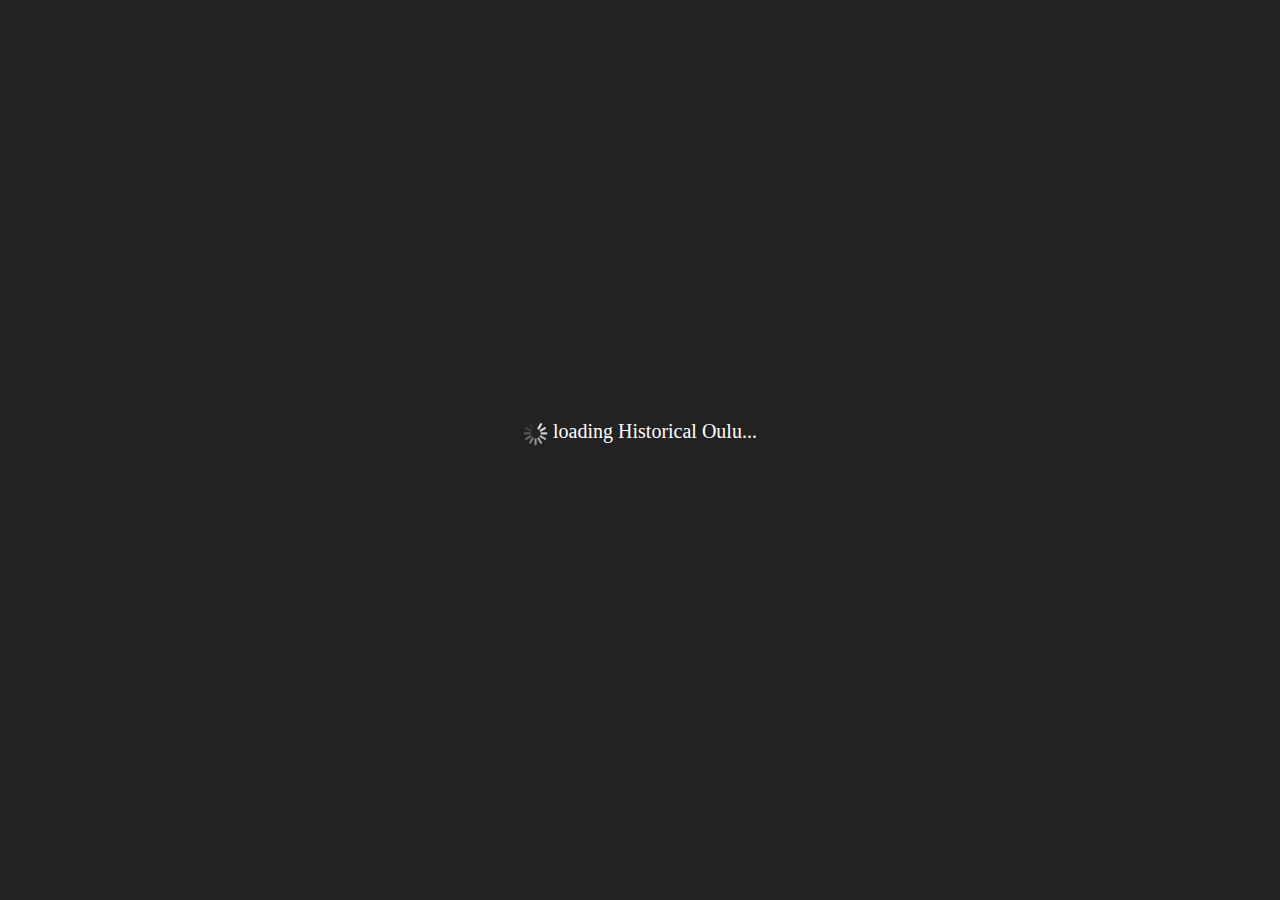
==== index.html @ beaac4a0 "added all historical images" ====
<!doctype html>
<html lang="en">
<head>
	<title>OuluThreeJS</title>
	<meta charset="utf-8">
	<meta name="viewport" content="width=device-width, user-scalable=no, minimum-scale=1.0, maximum-scale=1.0">
	<link rel=stylesheet href="css/base.css"/>
</head>
<body onload="init()">
<script type='text/javascript' src='DAT.GUI.min.js'>
    
    </script>
	<script src="js/gsap/easing/EasePack.min.js"></script>
	<script src="js/gsap/TweenMax.min.js"></script>
	<script src="js/houlu/Loader.js"></script>
	<script src="js/houlu/HOulu.js"></script>
	<script src="js/Three.js"></script>
	<script src="js/Detector.js"></script>
	<script src="js/Stats.js"></script>
	<script src="js/FreeLook.js"></script>
	<script src="js/FirstPersonControls.js"></script>
	<script src="js/THREEx.KeyboardState.js"></script>
	<script src="js/THREEx.FullScreen.js"></script>
	<script src="js/THREEx.WindowResize.js"></script>
	<script src="Car.js"></script>
	<script src="js/jquery-1.9.1.js"></script>
	<script src="js/jquery-ui.js"></script>
	<link rel=stylesheet href="css/jquery-ui.css" />
	<link rel=stylesheet href="css/info.css"/>
	<link rel=stylesheet href="css/houlu.css"/>
	<script src="gui/UiElements.js"></script>
	<div id="intro_UI"></div>
    <div id="info_UI"></div>
	
    <div id="hud">
       <div id="Achievments"></div>
	   <div id="Score"></div>
	   <div id="Help"></div>
	   <div id="Sound"></div>
       <div id="Score"></div>
       <div id="Map_borders"></div>
       <div id="Achievments_List" title="Information">
			<img id ="fat" src="images/Score.png"/>
            <img src="images/Achive.png"  />
		</div>

		<div id="Help_Dialog">
		  <p> W/Up arrow    : Move Forward<br/>
			  S/Down arrow  : Move Backword<br/>
			  D/Right arrow : Move to the Right<br/>
			  A/Left arrow  : Move to the Left<br/>
			  Spacebar    : Interact with the portals</p>    
		</div>
        
    </div>
<!-- ------------------------------------------------------------ -->
<img id="map_border" width="242" height="162" src='img/min_borders.png' />
<div id="loading"><img width="25" height="25" src='img/loading.gif' /> loading Historical Oulu...</div>
<div id="title">Historical Oulu</div>
<div id="pressStart">Press [SPACE] to start</div>
<div id="pressSpace">Press [SPACE] to enter the portal</div>
<div id="ThreeJS" style="position: absolute; left:0px; top:0px"></div>
<script src="Oulu.js"></script>

</body>
</html>
---- css/base.css ----
body 
{
	font-family: Monospace;
	font-weight: bold;
	background-color: #ccccff;
	margin: 0px;
	overflow: hidden;
}
---- css/info.css ----
/* Customized CSS for jQuery UI: simple info button and box. */

.ui-widget-content 
{
    font-size:12px;
    font-family: georgia;
}

/* trim space around info button */
.ui-button-text-only .ui-button-text 
{  padding: 0px;  }
.ui-state-default, .ui-widget-content .ui-state-default, .ui-widget-header .ui-state-default 
{  border: 0px solid #000000;  }

/* changing dialog close button */
.ui-dialog-titlebar-close
{
	outline-width: 0px !important;
	background-color: transparent !important;
    background-image: url('../images/icon-close-16.png') !important;
	background-repeat:no-repeat !important;
}

/* changing dialog close button */
.ui-dialog-titlebar-close:hover,
.ui-dialog-titlebar-close:focus 
{
    background-color: transparent !important;
    background-image: url('../images/icon-close-16.png') !important;
	background-repeat:no-repeat !important;
}

/* hide the default "x" close image */
.ui-dialog-titlebar-close span 
{  display:none !important;  }

/* translucent background */
.ui-dialog 
{  opacity: .90;  }
---- css/houlu.css ----
body
{
	background: #222;
	
}
#loading 
{
	position: absolute;
    z-index: 50;
	margin: auto;
    top: 0;
    right: 0;
    bottom: 0;
    left: 0;
	width: 700px;
    height: 60px;
	color: white;
	font: normal 20px tahoma;
	text-align: center;
	pointer-events:none;
}

#loading img
{
	vertical-align:middle;
}

#hud
{
	display: none;
}

#map_border
{
	z-index:99;
	background: rgba(0,0,0,0);
	opacity:.9;
	position:absolute;
	bottom:95px;
	right:58px;
	display:none;
}

#pressSpace 
{
	position: absolute;
    z-index: 99;
	margin: auto;
    top: 0;
    right: 0;
    bottom: 0;
    left: 0;
    width: 700px;
    height: 60px;
	color: white;
	font: bold 40px tahoma;
	text-align: center;
	-webkit-text-stroke-width: 1px;
    -webkit-text-stroke-color: black;
    text-shadow: 4px 4px #000000;
	display: none;
	pointer-events:none;
}

#pressStart
{
	position: absolute;
    z-index: 8;
    bottom: 150px;
    height: 60px;
	right: 0;
    left: 0;
	color: white;
	font: bold 30px tahoma;
	text-align: center;
	-webkit-text-stroke-width: 1px;
    -webkit-text-stroke-color: black;
    text-shadow: 2px 2px #000000;
	pointer-events:none;
	display: none;
	/*border: 1px solid red;*/
}

#title
{
	position: absolute;
	color: #ff9900;
	font: bold 100px tahoma;
	text-align: center;
	-webkit-text-stroke-width: 1px;
    -webkit-text-stroke-color: black;
    text-shadow: 4px 4px #000000;
	z-index: 9;
	pointer-events:none;
    top: 150px;
    right: 0;
    left: 0;
    height: 100px;
	display: none;
	/*border: 1px solid red;*/
}
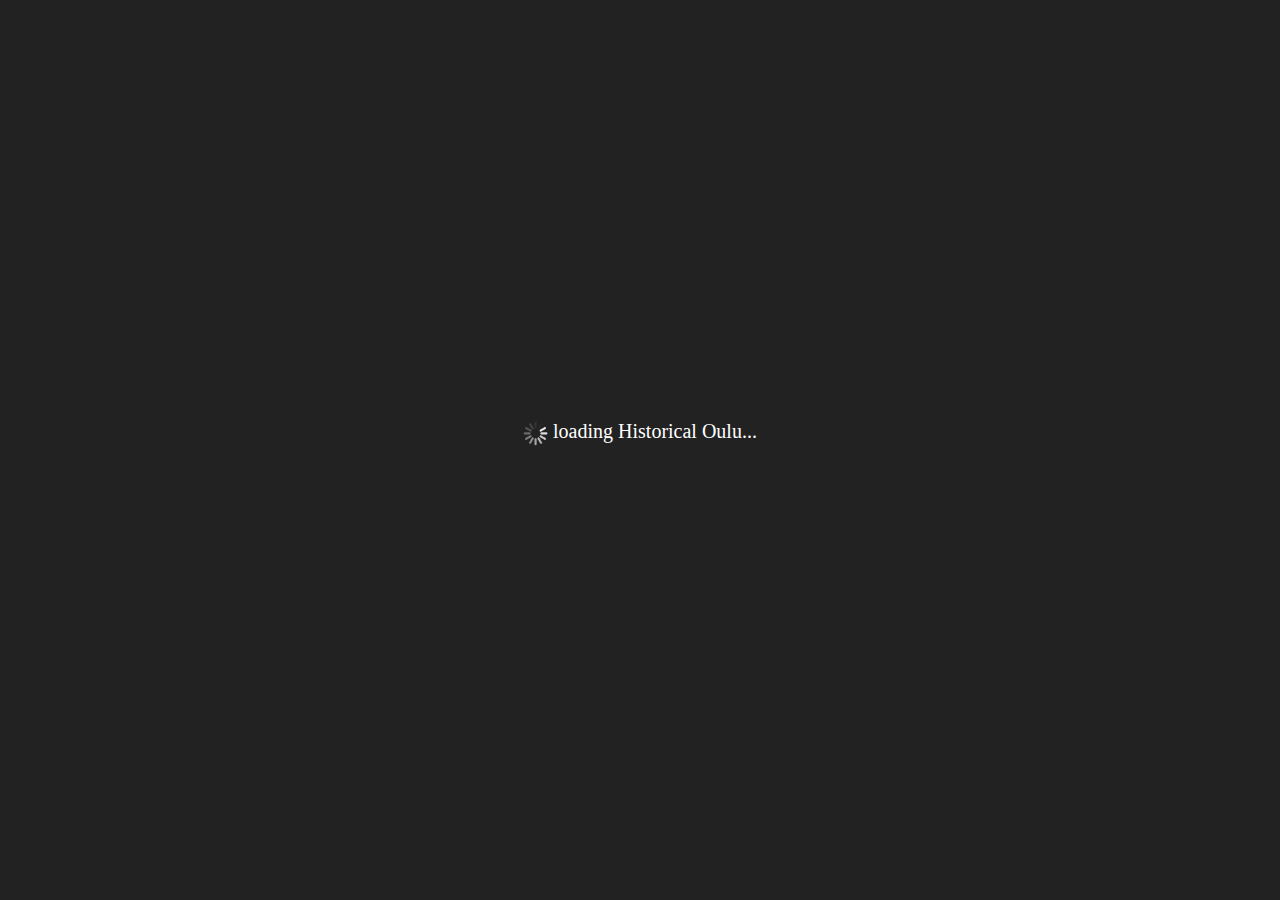
==== commit 511cea9d: "added the portal panel" ====
--- a/index.html
+++ b/index.html
@@ -53,6 +53,13 @@
 		</div>
         
     </div>
+	
+	<div id="portalPanel">
+		<p class="title">Title</p>
+		<p class="description">description</p>
+		<p class="photograper">by asdsad</p>
+		
+	</div>
 <!-- ------------------------------------------------------------ -->
 <img id="map_border" width="242" height="162" src='img/min_borders.png' />
 <div id="loading"><img width="25" height="25" src='img/loading.gif' /> loading Historical Oulu...</div>
--- a/css/houlu.css
+++ b/css/houlu.css
@@ -98,4 +98,40 @@
     height: 100px;
 	display: none;
 	/*border: 1px solid red;*/
+}
+
+#portalPanel
+{
+	position: absolute;
+	color: #000;
+	background: rgba(255, 255, 255, 0.5);
+	font: normal 30px tahoma;
+	z-index: 9;
+	pointer-events:none;
+    top: 150px;
+    right: -600px; /* -70px=panel visible, -600=panel invisible */
+	width: 570px;
+	padding-left: 20px;
+	border-radius: 15px 0px 0px 15px;
+}
+
+#portalPanel .title
+{
+	font-size: 40px;
+	font-weight: bold;
+	text-align: center;
+}
+
+#hud
+{
+	position: absolute;
+	
+	font: normal 30px tahoma;
+	z-index: 9;
+	pointer-events:none;
+    top: 150px;
+    right: -600px; /* -70px=panel visible, -600=panel invisible */
+	width: 570px;
+	padding-left: 20px;
+	border-radius: 15px 0px 0px 15px;
 }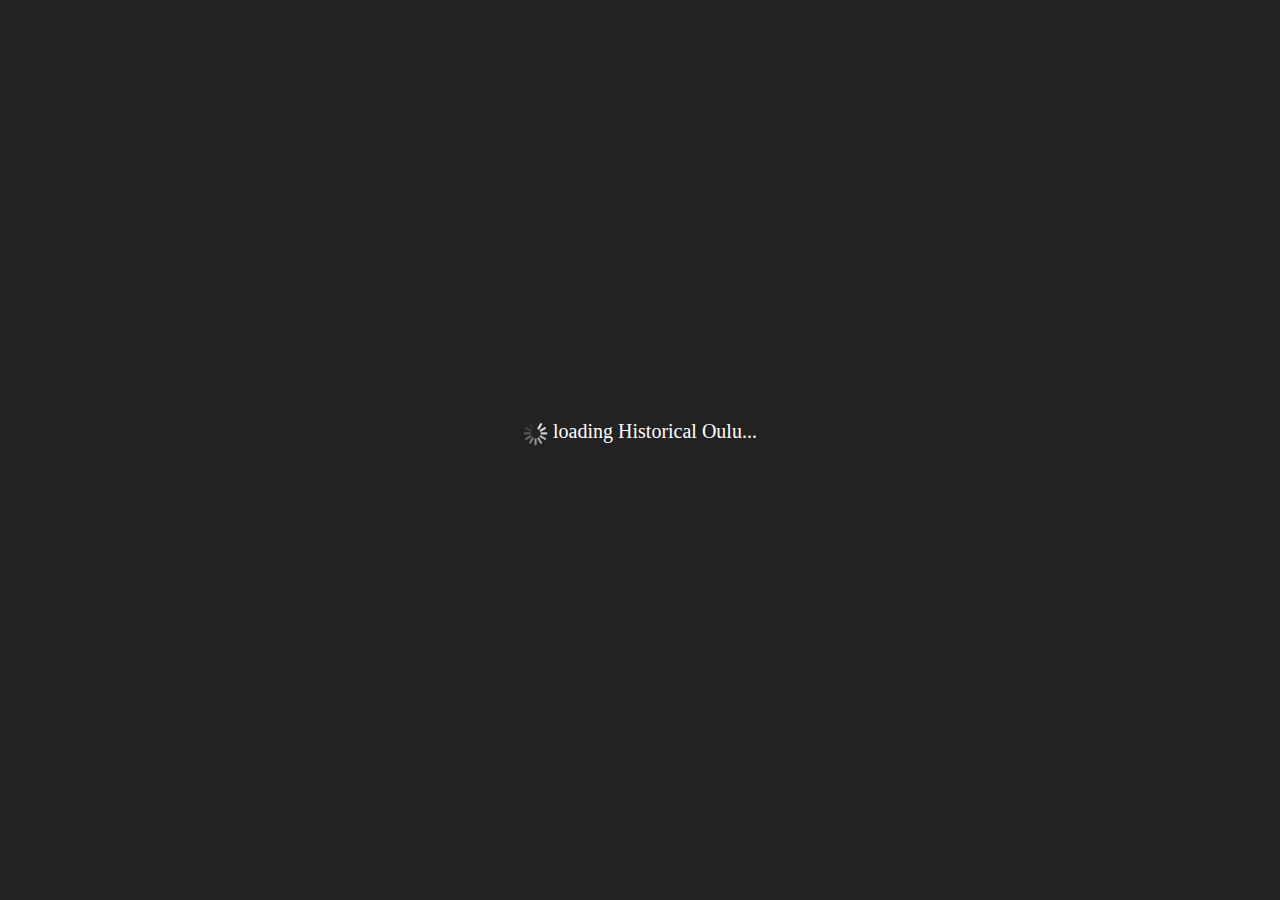
==== commit 9a326da0: "map imrpovements" ====
--- a/index.html
+++ b/index.html
@@ -13,6 +13,9 @@
 	<script src="js/gsap/easing/EasePack.min.js"></script>
 	<script src="js/gsap/TweenMax.min.js"></script>
 	<script src="js/houlu/Loader.js"></script>
+	<script src="js/houlu/EditControls.js"></script>
+	<script src="js/houlu/PortalManager.js"></script>
+	<script src="js/houlu/Minimap.js"></script>
 	<script src="js/houlu/HOulu.js"></script>
 	<script src="js/Three.js"></script>
 	<script src="js/Detector.js"></script>
@@ -55,19 +58,23 @@
     </div>
 	
 	<div id="portalPanel">
-		<p class="title">Title</p>
 		<p class="description">description</p>
-		<p class="photograper">by asdsad</p>
-		
 	</div>
-<!-- ------------------------------------------------------------ -->
-<img id="map_border" width="242" height="162" src='img/min_borders.png' />
-<div id="loading"><img width="25" height="25" src='img/loading.gif' /> loading Historical Oulu...</div>
-<div id="title">Historical Oulu</div>
-<div id="pressStart">Press [SPACE] to start</div>
-<div id="pressSpace">Press [SPACE] to enter the portal</div>
-<div id="ThreeJS" style="position: absolute; left:0px; top:0px"></div>
-<script src="Oulu.js"></script>
+	
+	<div id="minimap">
+		<canvas width="300" height="300">
+			<p>your browser doesnt support canvas!!</p>
+		</canvas>
+	</div>
+	
+	<div id="loading"><img width="25" height="25" src='img/loading.gif' /> loading Historical Oulu...</div>
+	<div id="title">Historical Oulu</div>
+	<div id="pressStart">Press [SPACE] to start</div>
+	<div id="pressSpace">Press [SPACE] to enter the portal</div>
+	<div id="ThreeJS" style="position: absolute; left:0px; top:0px"></div>
+	<script src="Oulu.js"></script>
 
+	
+	
 </body>
 </html>
--- a/css/houlu.css
+++ b/css/houlu.css
@@ -22,23 +22,25 @@
 
 #loading img
 {
-	vertical-align:middle;
+	vertical-align: middle;
 }
 
-#hud
+#minimap
 {
-	display: none;
+	z-index:77;
+	position:absolute;
+	width: 330px;
+	height: 330px;
+	bottom:50px;
+	left:-350px;
+	background: url("../img/minimap_frame.png");
+	pointer-events:none;
 }
 
-#map_border
+#minimap canvas
 {
-	z-index:99;
-	background: rgba(0,0,0,0);
-	opacity:.9;
-	position:absolute;
-	bottom:95px;
-	right:58px;
-	display:none;
+	margin-left: 15px;
+	margin-top: 15px;
 }
 
 #pressSpace 
@@ -103,16 +105,18 @@
 #portalPanel
 {
 	position: absolute;
-	color: #000;
-	background: rgba(255, 255, 255, 0.5);
+	color: black;
+	background: rgba(255, 255, 255, .6);
 	font: normal 30px tahoma;
 	z-index: 9;
 	pointer-events:none;
-    top: 150px;
-    right: -600px; /* -70px=panel visible, -600=panel invisible */
+    bottom: 60px;
+    right: -700px; /* -70px=panel visible, -680=panel invisible */
 	width: 570px;
-	padding-left: 20px;
-	border-radius: 15px 0px 0px 15px;
+	padding: 0 70px 0 20px;
+	border-radius: 25px 0px 0px 25px;
+	border: 20px solid rgba(0, 0, 0, .2);
+	background-clip: padding-box;
 }
 
 #portalPanel .title
@@ -125,7 +129,6 @@
 #hud
 {
 	position: absolute;
-	
 	font: normal 30px tahoma;
 	z-index: 9;
 	pointer-events:none;
@@ -134,4 +137,5 @@
 	width: 570px;
 	padding-left: 20px;
 	border-radius: 15px 0px 0px 15px;
+	display: none;
 }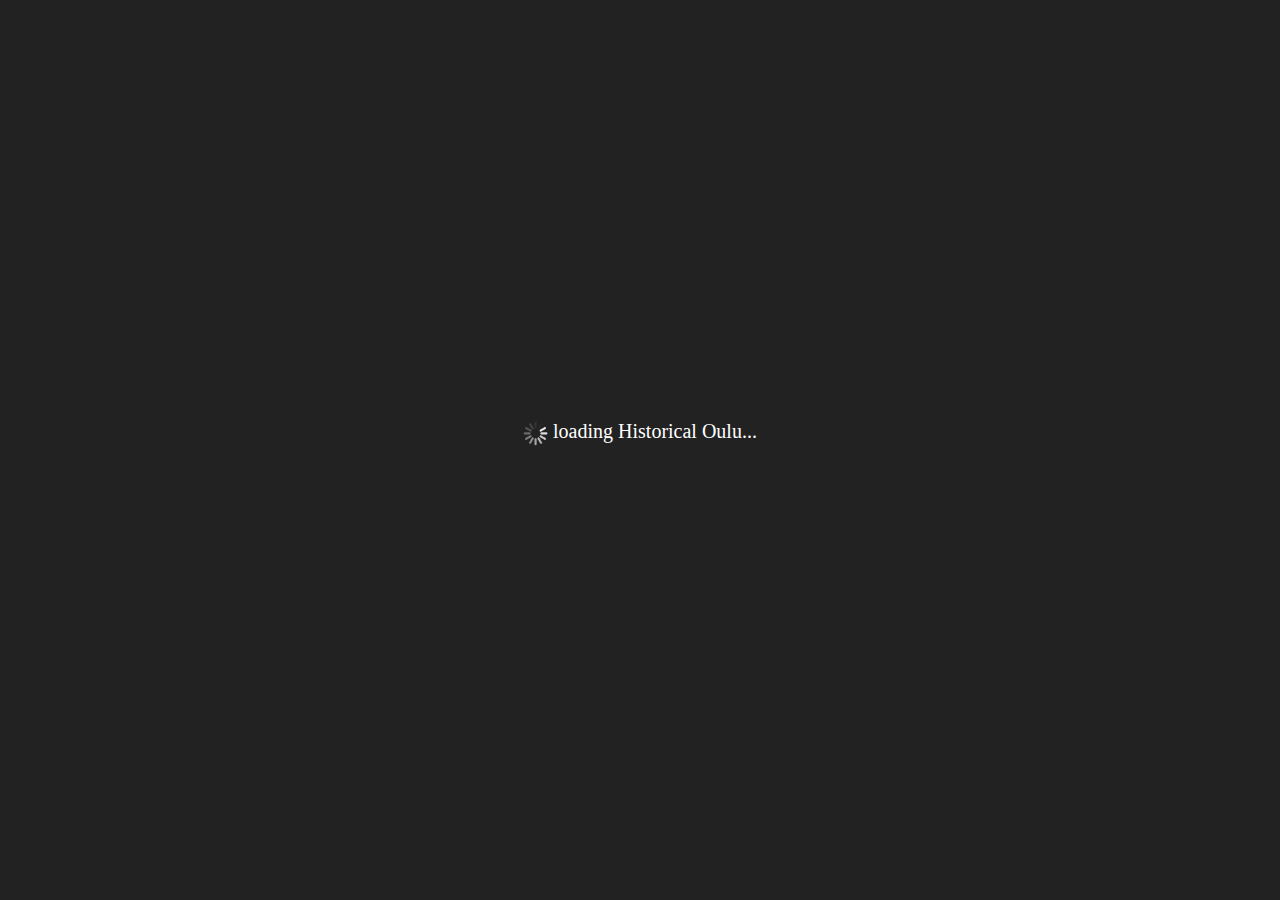
==== commit deffb9e1: "help panel added" ====
--- a/index.html
+++ b/index.html
@@ -36,25 +36,33 @@
     <div id="info_UI"></div>
 	
     <div id="hud">
-       <div id="Achievments"></div>
-	   <div id="Score"></div>
-	   <div id="Help"></div>
-	   <div id="Sound"></div>
-       <div id="Score"></div>
-       <div id="Map_borders"></div>
-       <div id="Achievments_List" title="Information">
-			<img id ="fat" src="images/Score.png"/>
-            <img src="images/Achive.png"  />
+        <img class="help" src="img/help_2.png" />
+		<div class="score_panel">
+			<span class="score"> 00/20 </span>
+			<img class="portal_ico" src="img/portal_visited.png" />  
 		</div>
+    </div>
 
-		<div id="Help_Dialog">
-		  <p> W/Up arrow    : Move Forward<br/>
-			  S/Down arrow  : Move Backword<br/>
-			  D/Right arrow : Move to the Right<br/>
-			  A/Left arrow  : Move to the Left<br/>
-			  Spacebar    : Interact with the portals</p>    
+		<div id="helpDialog">
+           <table>
+			   <tr>
+				   <td><img src="img/arrowKeys.png" /></td>
+				   <td><img src="img/mouse.png"/ ></td>
+				   <td><img src="img/portal_help.png"></td>
+			   </tr>
+			   <tr>
+				   <td>Move</td>
+				   <td>Drag to look around</td>
+				   <td>Go next portals to interact with them</td>
+			   </tr>
+		   </table>
+            <img id =close src="img/close.png"></img>
 		</div>
         
+   <div id="congratulations">
+       <span id = cong_text> Congratulations for visiting all the portals</span>
+        <img id =retry src="img/retry.PNG"> Retry</img>
+        <img id =cong_close src="img/close.png"> Close </img>
     </div>
 	
 	<div id="portalPanel">
--- a/css/houlu.css
+++ b/css/houlu.css
@@ -129,13 +129,117 @@
 #hud
 {
 	position: absolute;
-	font: normal 30px tahoma;
-	z-index: 9;
-	pointer-events:none;
-    top: 150px;
-    right: -600px; /* -70px=panel visible, -600=panel invisible */
-	width: 570px;
-	padding-left: 20px;
-	border-radius: 15px 0px 0px 15px;
-	display: none;
+	z-index: 9;
+	width: 250px;
+    height: 150px;
+	right: 0px;
+    top: -300px;
+}
+
+#hud .help 
+{
+	margin-top: 10px;
+	margin-right: 10px;
+    position: inherit;
+    right: 0;
+    width: 50px;
+    height: 50px;
+	cursor: pointer;
+}
+
+#hud .score_panel
+{
+	margin-top: -50px;
+	background: #333;
+	width: 118px;
+	height: 37px;
+	padding:50px 10px 10px 10px;
+	border-radius: 0 0 10px 10px;
+	border: 0, 0, 10px 10px;
+	border-color: rgba(0, 0, 0, .2);
+	border-style: solid;
+	background: rgba(255, 255, 255, .6);
+}
+
+#hud .score 
+{
+    font: normal 30px tahoma;
+    position: inherit;
+    text-align:right;
+    top: 0;
+    right: 50%;
+}
+
+#hud .portal_ico
+{
+    width: 30px;
+    height: 30px;
+	vertical-align: text-bottom;
+}
+
+#helpDialog
+{
+	position: absolute;
+    background: rgba(255, 255, 255, 0.5);
+	font: normal 20px tahoma;
+	z-index: 9;
+    left: 0;
+    right: 0;   
+    margin: auto;
+	width: 600px;
+    height: 350px;
+    top: -750px;
+    padding: 0 70px 0 20px;
+	border-radius: 25px 0px 0px 25px;
+	border: 20px solid rgba(0, 0, 0, .2);
+	background-clip: padding-box;
+	/*padding-left: 20px;
+	border-radius: 15px 0px 0px 15px;*/
+    vertical-align:bottom
+}
+
+#helpDialog table td {
+	
+	text-align: center;
+	padding: 15px;
+}
+
+
+#arrows.arrow_text 
+{
+display:inline-block;
+}
+
+#inst{
+    vertical-align: text-bottom;
+    right: 200px;
+    left:   200px;
+    width: 200px;
+    top: -200px;
+    height: 200px;
+    text-align:left;  
+}
+
+#close{
+    position: inherit;
+    top: -25px;
+    left: 590px;
+    width: 75px;
+    height: 75px;
+}
+
+#congratulations{
+	position: fixed;
+    background: rgba(255, 255, 255, 0.5);
+	font: normal 20px tahoma;
+	z-index: 9;
+    left: 0;
+    right: 0;   
+    margin: auto;
+	width: 350px;
+    height: 400px;
+    top: 0px;
+	display: none;
+	/*padding-left: 20px;
+	border-radius: 15px 0px 0px 15px;*/
 }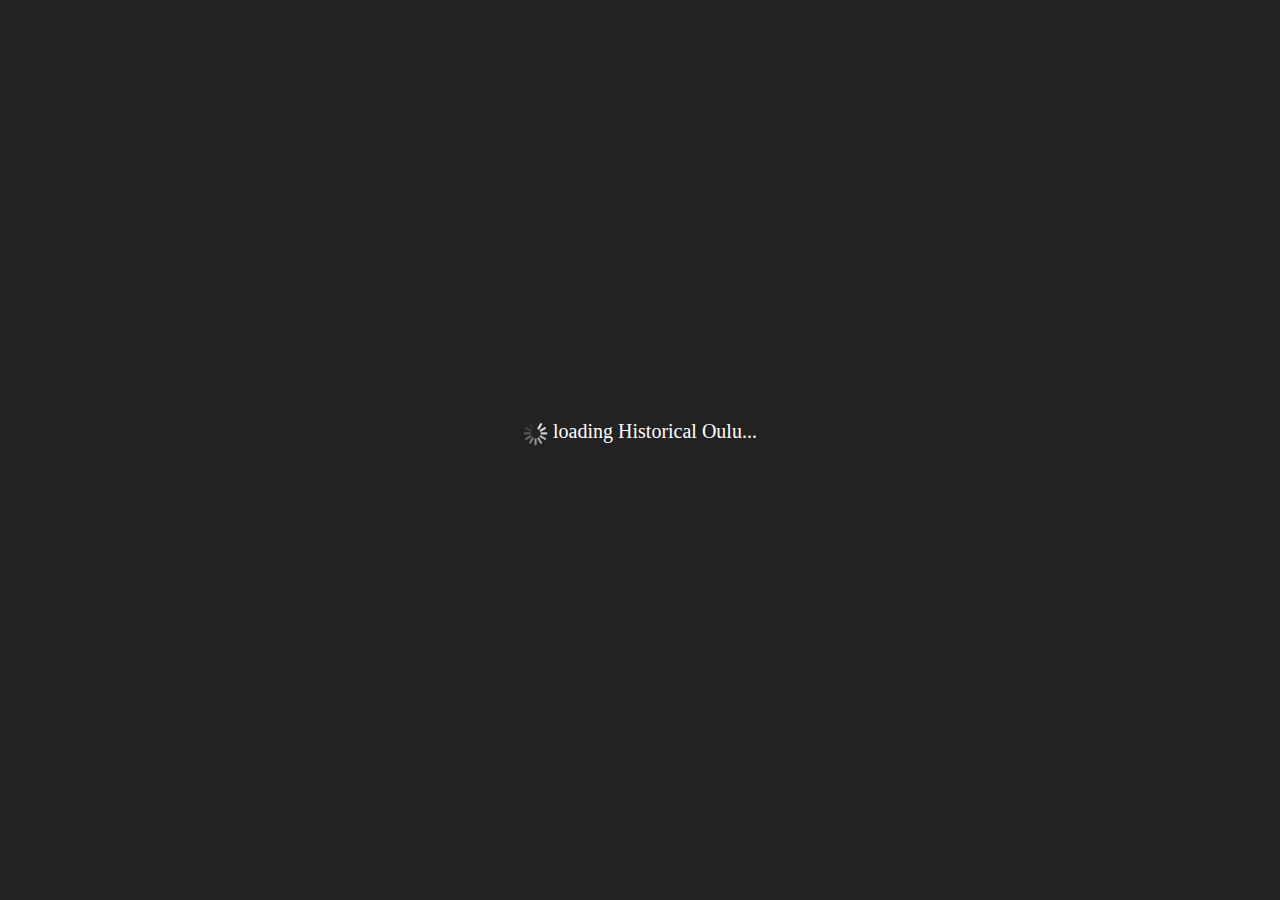
==== commit 26f07195: "adding congrats panel" ====
--- a/index.html
+++ b/index.html
@@ -60,9 +60,20 @@
 		</div>
         
    <div id="congratulations">
-       <span id = cong_text> Congratulations for visiting all the portals</span>
-        <img id =retry src="img/retry.PNG"> Retry</img>
-        <img id =cong_close src="img/close.png"> Close </img>
+       <table>
+			   <tr>
+				   <td>Congratulations for visiting all the portals</td>
+				   
+			   </tr>
+			   <tr>
+				   <td>Close</td>
+				   <td>Retry</td> 
+			   </tr>
+           			   <tr>
+				   <td><img id =retry src="img/retry.PNG"/></td>
+				   <td><img id =cong_close src="img/close.png"/></td> 
+			   </tr>
+		   </table>
     </div>
 	
 	<div id="portalPanel">
--- a/css/houlu.css
+++ b/css/houlu.css
@@ -182,20 +182,21 @@
 	position: absolute;
     background: rgba(255, 255, 255, 0.5);
 	font: normal 20px tahoma;
-	z-index: 9;
-    left: 0;
-    right: 0;   
+	z-index: 100;
+    left: 0;
+    right: 0;  
+    bottom: 400px;
     margin: auto;
 	width: 600px;
     height: 350px;
-    top: -750px;
+    top: -1000px;
     padding: 0 70px 0 20px;
-	border-radius: 25px 0px 0px 25px;
+	border-radius: 25px 25px 25px 25px;
 	border: 20px solid rgba(0, 0, 0, .2);
 	background-clip: padding-box;
 	/*padding-left: 20px;
 	border-radius: 15px 0px 0px 15px;*/
-    vertical-align:bottom
+    vertical-align:bottom;
 }
 
 #helpDialog table td {
@@ -222,10 +223,11 @@
 
 #close{
     position: inherit;
-    top: -25px;
-    left: 590px;
+    top: -35px;
+    left: 650px;
     width: 75px;
     height: 75px;
+    cursor: pointer;
 }
 
 #congratulations{
@@ -234,12 +236,18 @@
 	font: normal 20px tahoma;
 	z-index: 9;
     left: 0;
-    right: 0;   
+    right: 0;  
+    top: 0px;
+    bottom: 0px;
+    margin-bottom: 100px;
     margin: auto;
-	width: 350px;
+	width: 600px;
     height: 400px;
-    top: 0px;
-	display: none;
-	/*padding-left: 20px;
-	border-radius: 15px 0px 0px 15px;*/
+    display: none;
+}
+
+#congratulations table td {
+	
+	text-align: center;
+	padding: 15px;
 }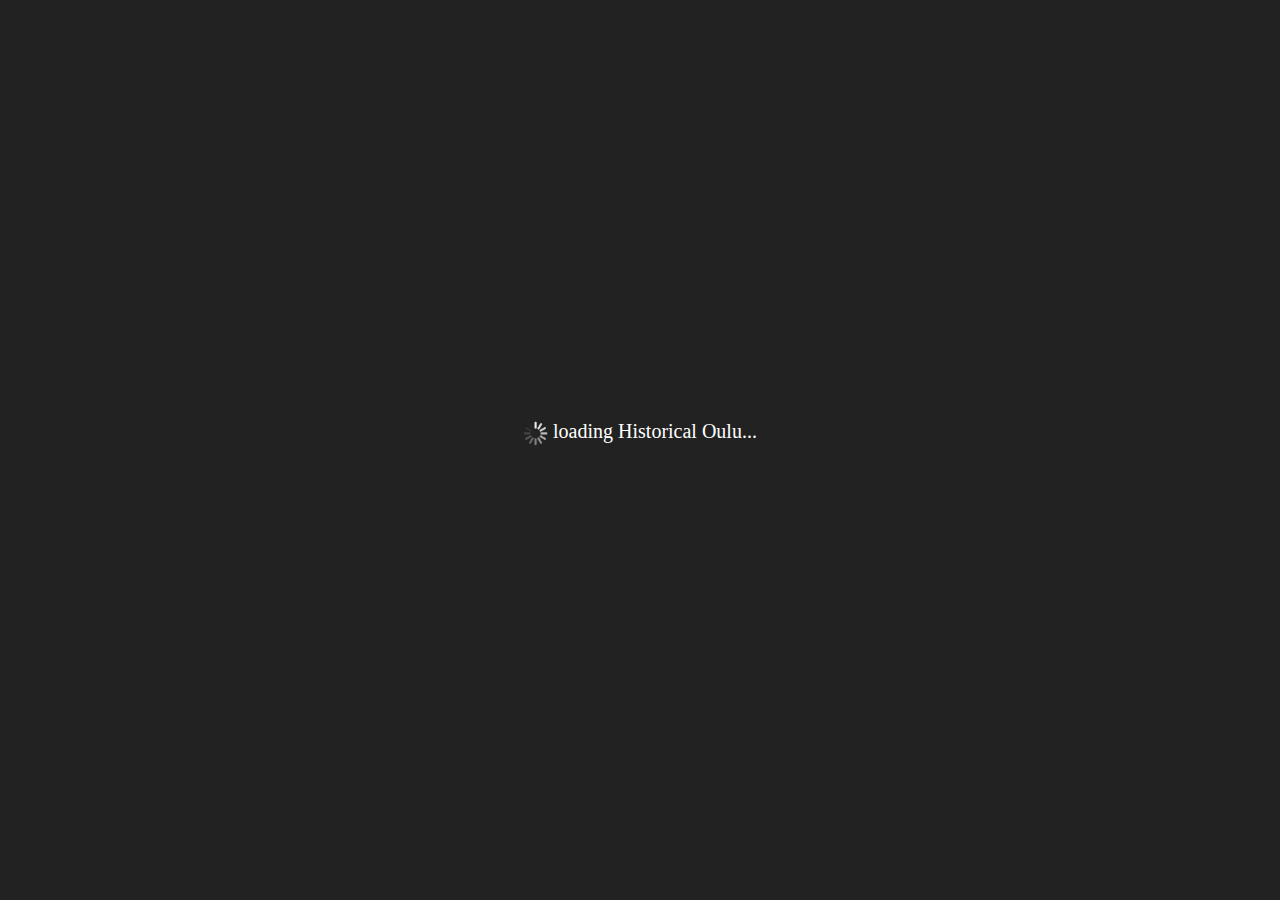
==== commit ae734f4b: "impl" ====
--- a/index.html
+++ b/index.html
@@ -12,6 +12,7 @@
     </script>
 	<script src="js/gsap/easing/EasePack.min.js"></script>
 	<script src="js/gsap/TweenMax.min.js"></script>
+	<script src="js/houlu/Util.js"></script>
 	<script src="js/houlu/Loader.js"></script>
 	<script src="js/houlu/EditControls.js"></script>
 	<script src="js/houlu/PortalManager.js"></script>
@@ -62,18 +63,14 @@
    <div id="congratulations">
        <table>
 			   <tr>
-				   <td>Congratulations for visiting all the portals</td>
+				   <td> <b>Congratulations </b></td>
 				   
 			   </tr>
 			   <tr>
-				   <td>Close</td>
-				   <td>Retry</td> 
-			   </tr>
-           			   <tr>
-				   <td><img id =retry src="img/retry.PNG"/></td>
-				   <td><img id =cong_close src="img/close.png"/></td> 
+				   <td>You visited all the portals and saw all the historical images</td>
 			   </tr>
 		   </table>
+       <img id =cong_close src="img/close.png"/>
     </div>
 	
 	<div id="portalPanel">
